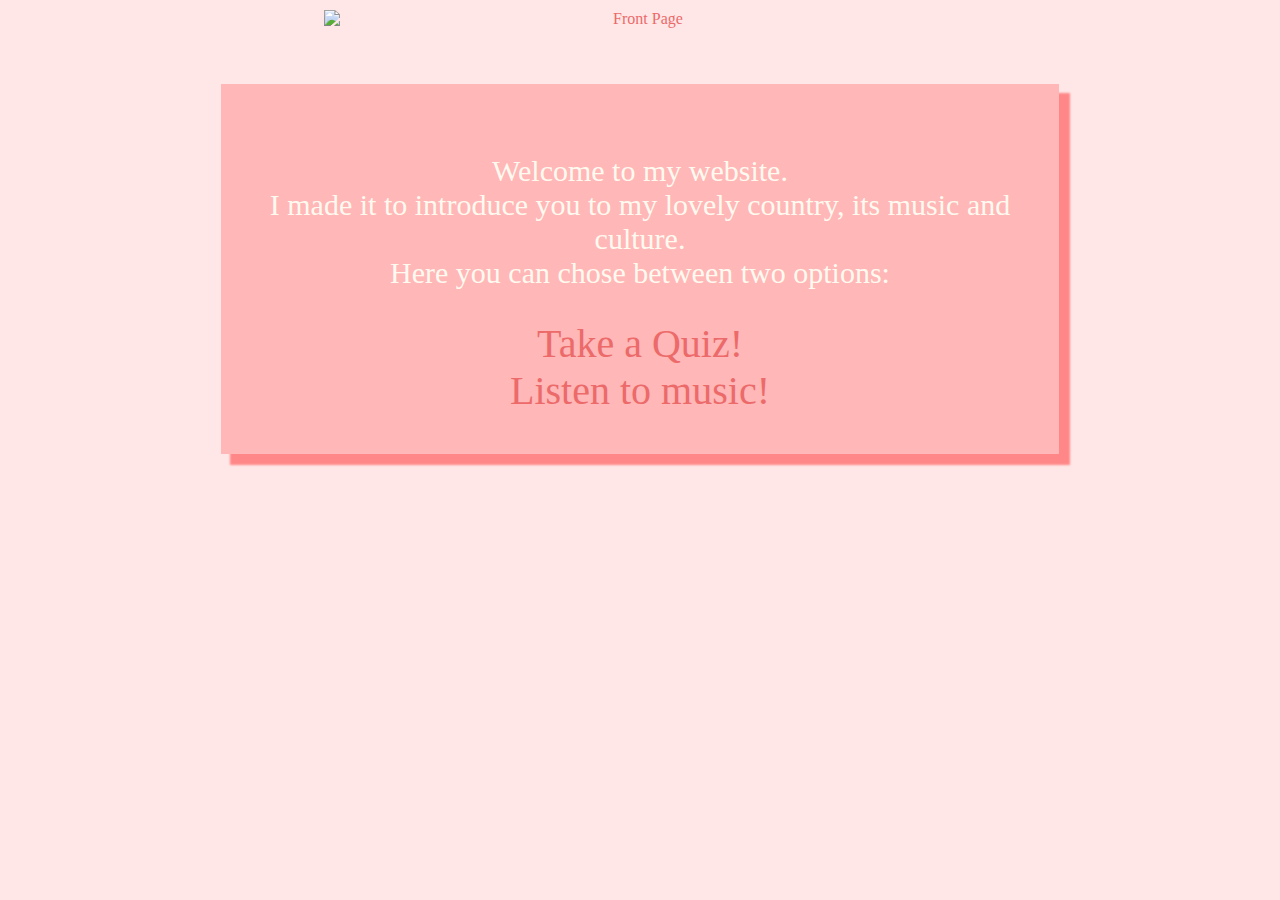
==== index.html @ fb414918 "Add files via upload" ====
<!DOCTYPE html>

<!-- 
                    thanks for beeing here! 
                here is my code for main page
-->

<html lang="en">
    <head>
                <!-- encoding UTF-8 used -->
        <meta charset="UTF-8">
                <!-- file import -->
        <link rel="stylesheet" href="style.css" type="text/css"/>
        <title> Home page </title>
        <a href="main%20page.html">
        <img src="pexels-anthony-beck-4254994.jpg" alt="Front Page"></a>
    </head>
    <body>
    <br><br>
                <!-- body of the page; 
                    description, quiz and playlist import
                    -->
        <div class="div">
            <p> Welcome to my website. 
                <br>
                I made it to introduce you to my lovely country, its music and culture.
                <br> 
                Here you can chose between two options:
            </p>
            <a href="quiz%20page.html" target="targetframe"> Take a Quiz!</a> 
            <a href="songs.html" target="targetframe"> Listen to music!</a>
        </div>
        <br><br>
    </body>
</html>
---- style.css ----
/* CSS style */
         /* my personal favourite :) */
body {
    background-color: #ff8787;
    background: rgba(255, 135, 135, 0.2);
}

.div {
    background-color: rgba(255, 135, 135, 0.5);
    box-shadow: 10px 10px 2px 1px rgba(255, 135, 135, 1);
    padding: 40px;
    margin: auto;
    margin-left: auto;
    margin-right: auto;
    width: 60%;
    height: 100%;
    font-size: 40px;
    justify-content: center;
    display: block;
}

img{
    display:flex;
    max-width: 50%;
    width: auto;
    height: auto;
    margin: 10px auto 20px;
    display: block;
}

button {
    color: #ff8787;
    font-size: 25px;
    font-size: 16px;
    line-height: 16px;
    height: 32px;
    margin: 10px auto 2px;
    display: block;
}

a {
    outline: none;
    text-decoration: none;
    justify-content: center;
    text-align: center;
    display: block;
}

p {
   font-size: 30px;
   text-align: center;
    display: block;
    color:floralwhite;
        }

a:link{
    color: #ec6a6a;
}

a:visited{
    color: #ec6a6a;
}

a:active {
  background: #f4bbbb;
  color: #ec6a6a;
}

.biggercheckbox{
    zoom: 2;
}

.answer{
  color: #ff6c6c;
}
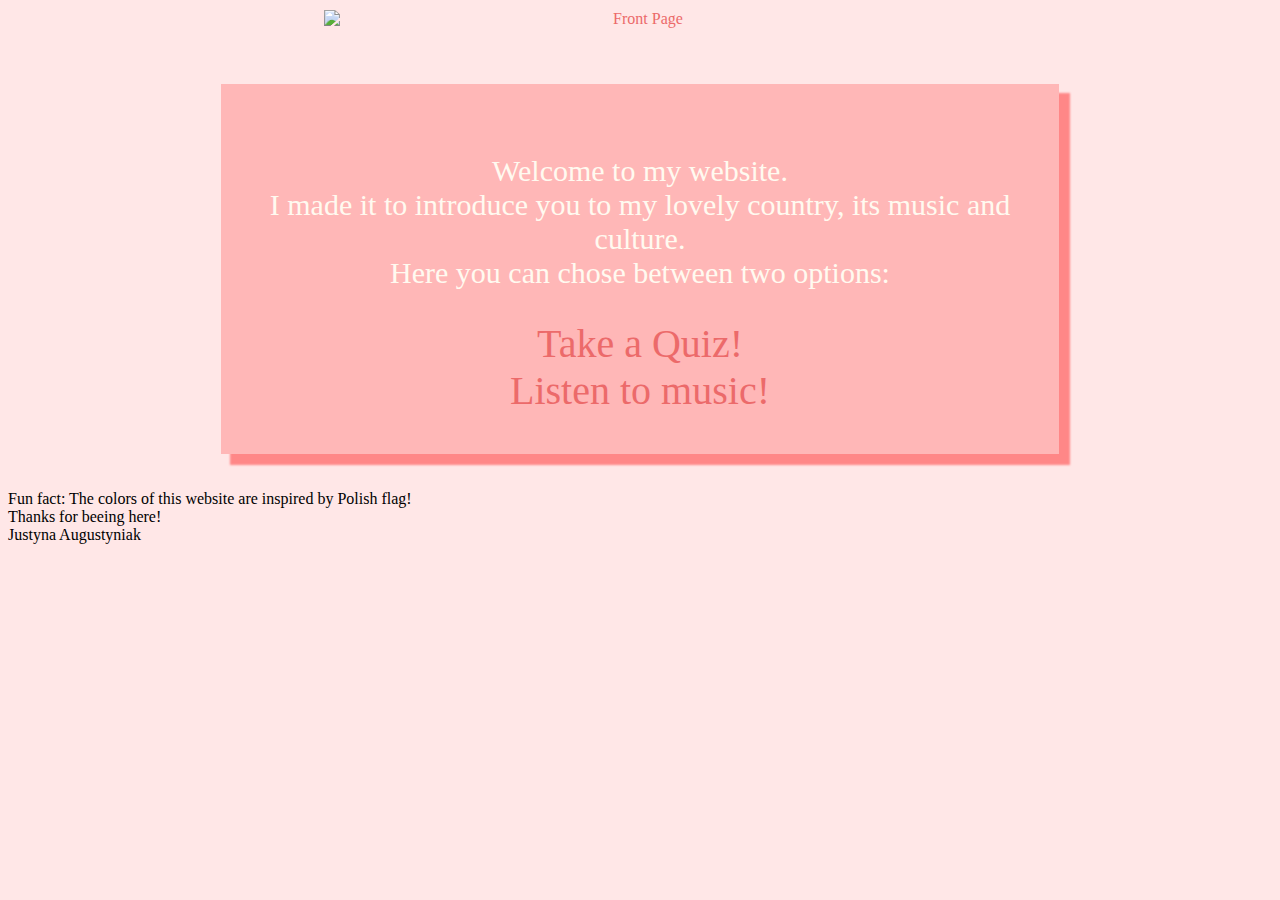
==== commit b43a56c3: "Update index.html" ====
--- a/index.html
+++ b/index.html
@@ -29,7 +29,10 @@
             </p>
             <a href="quiz%20page.html" target="targetframe"> Take a Quiz!</a> 
             <a href="songs.html" target="targetframe"> Listen to music!</a>
+        </div> <br><br>
+        <div class="fixed-bottom">Fun fact: The colors of this website are inspired by Polish flag! 
+        <br> Thanks for beeing here! <br> 
+        Justyna Augustyniak
         </div>
-        <br><br>
     </body>
-</html>+</html>
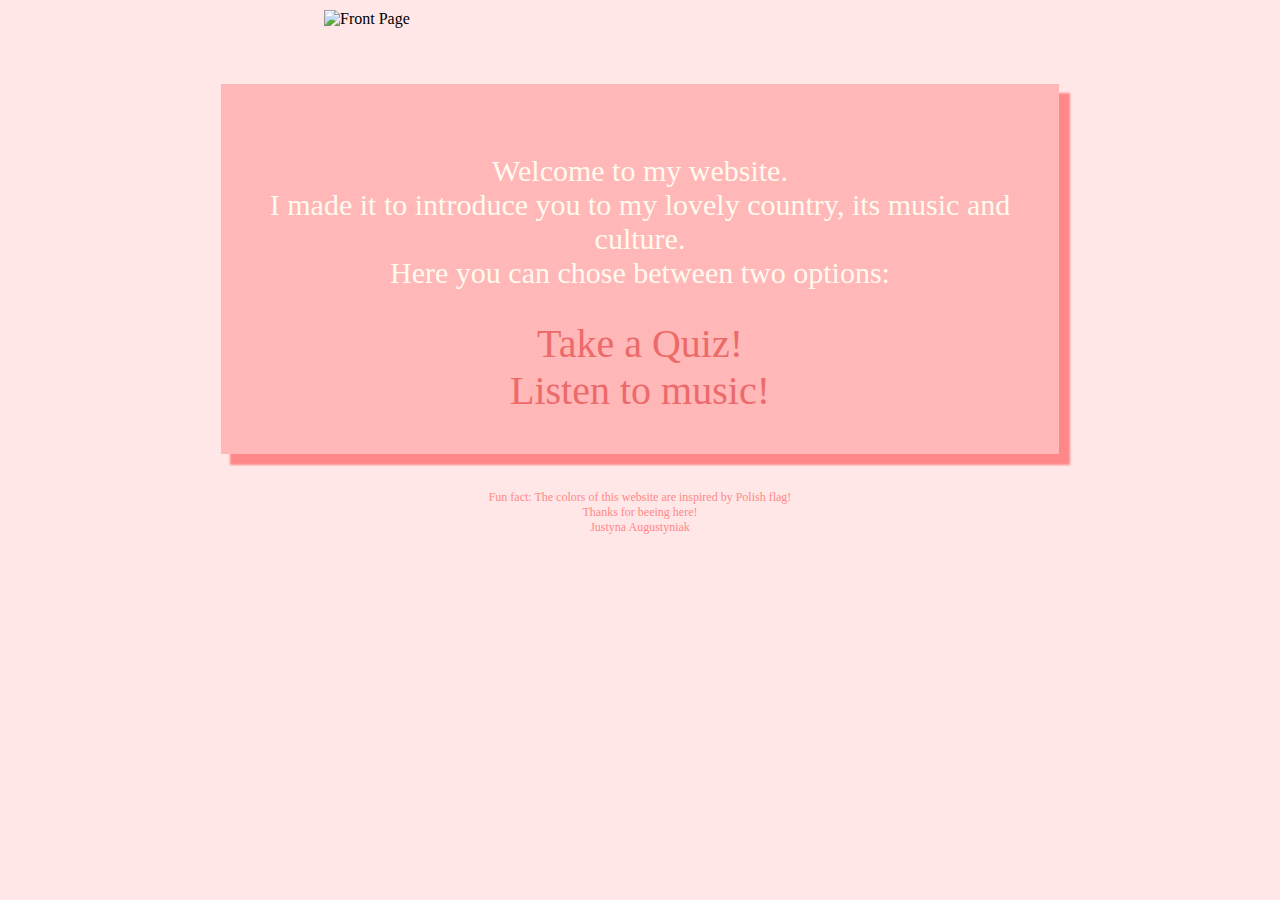
==== commit cc2a1e73: "Update index.html" ====
--- a/index.html
+++ b/index.html
@@ -12,7 +12,6 @@
                 <!-- file import -->
         <link rel="stylesheet" href="style.css" type="text/css"/>
         <title> Home page </title>
-        <a href="main%20page.html">
         <img src="pexels-anthony-beck-4254994.jpg" alt="Front Page"></a>
     </head>
     <body>
--- a/style.css
+++ b/style.css
@@ -46,6 +46,16 @@
     display: block;
 }
 
+.fixed-bottom {
+    outline: none;
+    text-decoration: none;
+    justify-content: center;
+    text-align: center;
+    display: block;
+    color: #ff8787;
+    font-size: 12px;
+}
+
 p {
    font-size: 30px;
    text-align: center;
